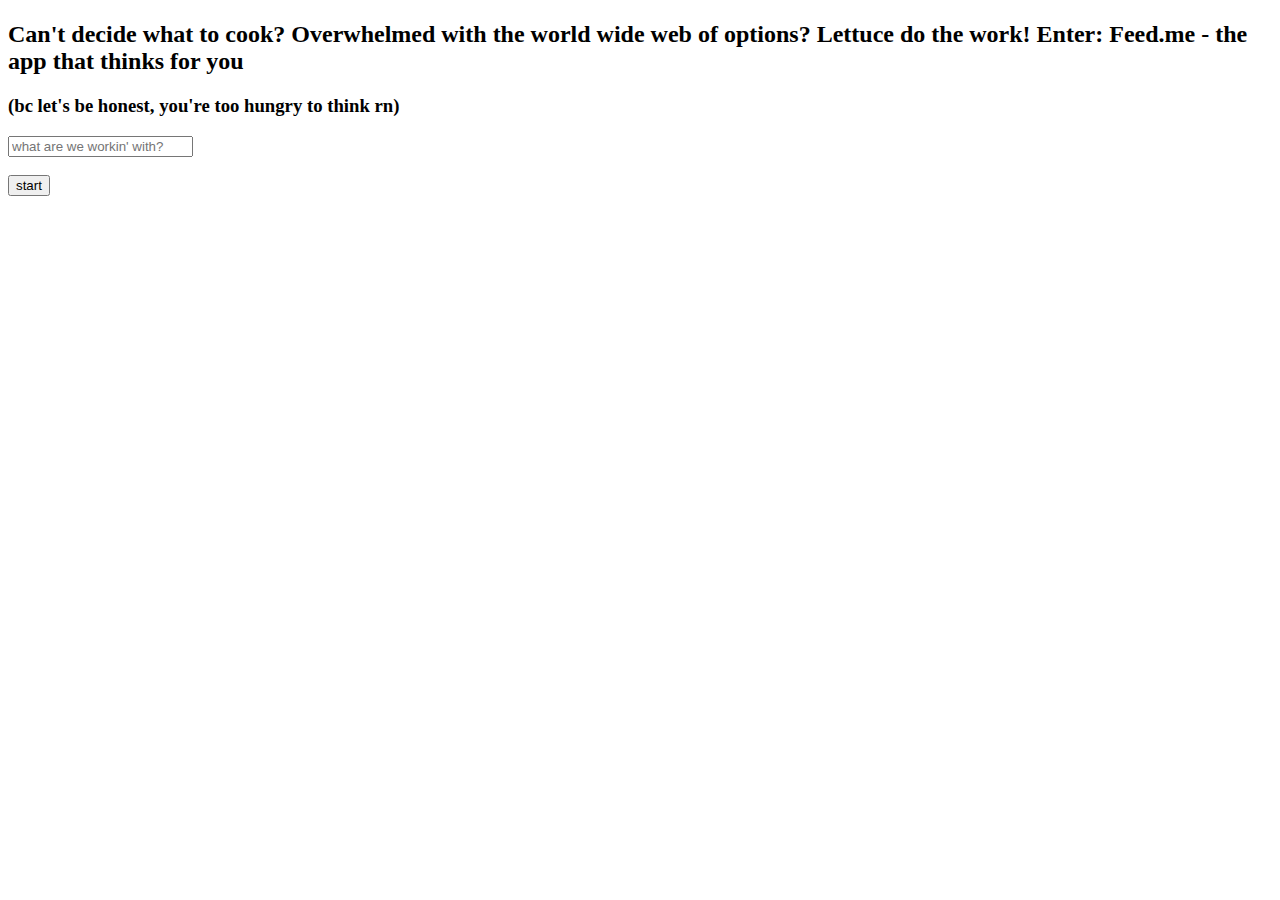
==== INDEX.HTML @ 8ff30e4c "html1 submit" ====
<!DOCTYPE html>
<html lang="en">
<head>
    <meta charset="UTF-8">
    <meta http-equiv="X-UA-Compatible" content="IE=edge">
    <meta name="viewport" content="width=device-width, initial-scale=1.0">
    <link rel="stylesheet" href="style.css">
    <script src="script.js"></script>
    <title>Feed.Me</title>
</head>
<body>
    <h1></h1>
    <h2>Can't decide what to cook? Overwhelmed with the world wide web of options? Lettuce do the work! Enter: Feed.me - the app that thinks for you</h2>
    <h3>(bc let's be honest, you're too hungry to think rn)</h3>
    <input id="searchBar" placeholder="what are we workin' with?"><br><br>
    <button id="searchButton">start</button>
</body>
</html>
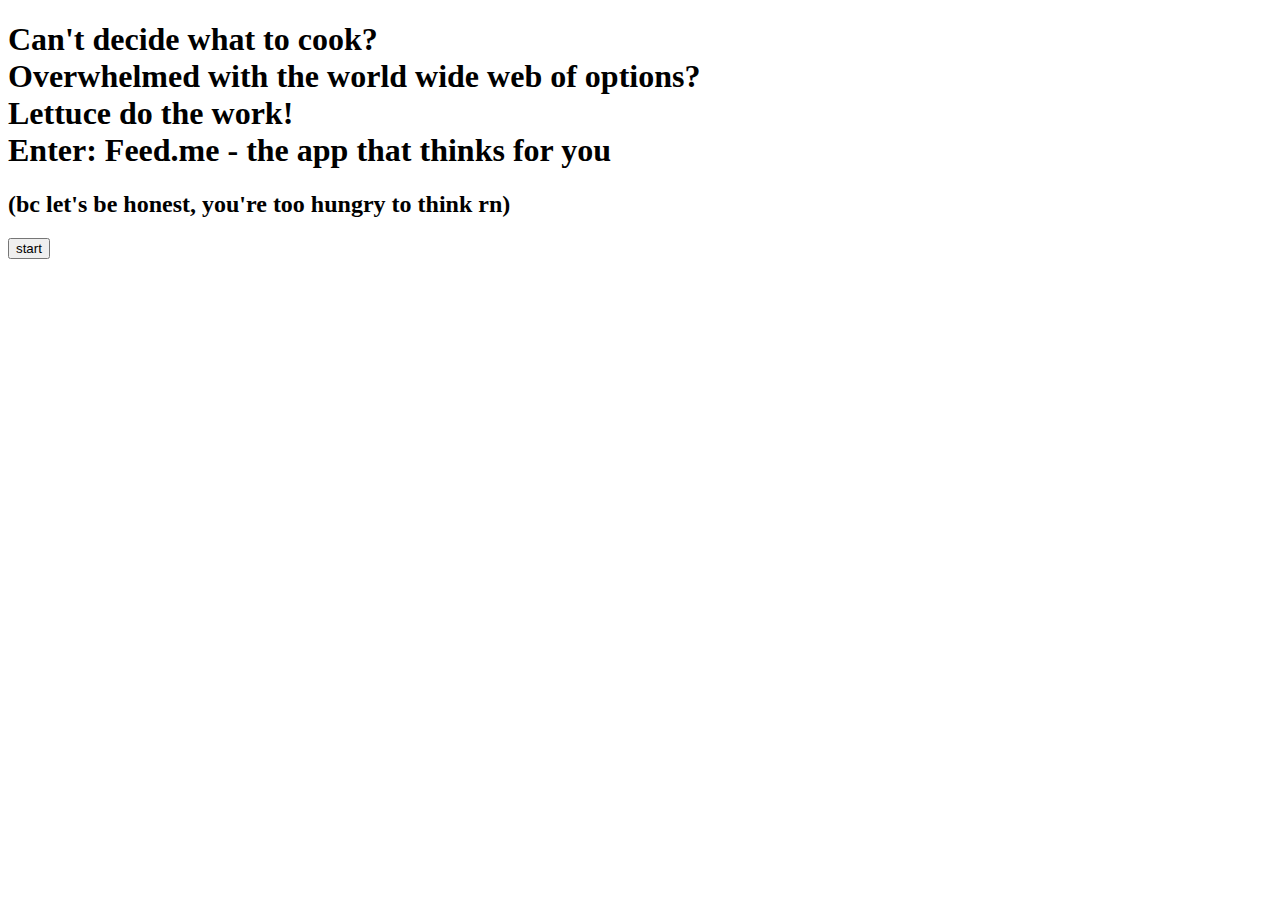
==== commit c6338d6c: "css submit, readme updates" ====
--- a/INDEX.HTML
+++ b/INDEX.HTML
@@ -9,10 +9,14 @@
     <title>Feed.Me</title>
 </head>
 <body>
-    <h1></h1>
-    <h2>Can't decide what to cook? Overwhelmed with the world wide web of options? Lettuce do the work! Enter: Feed.me - the app that thinks for you</h2>
-    <h3>(bc let's be honest, you're too hungry to think rn)</h3>
-    <input id="searchBar" placeholder="what are we workin' with?"><br><br>
-    <button id="searchButton">start</button>
+    <div class=""></div>
+    <div class="page_content">
+        <h1>Can't decide what to cook? <br>
+            Overwhelmed with the world wide web of options? <br>
+            Lettuce do the work! <br>
+            Enter: Feed.me - the app that thinks for you</h1>
+        <h2>(bc let's be honest, you're too hungry to think rn)</h2>
+        <button id="startButton">start</button>
+    </div>
 </body>
 </html>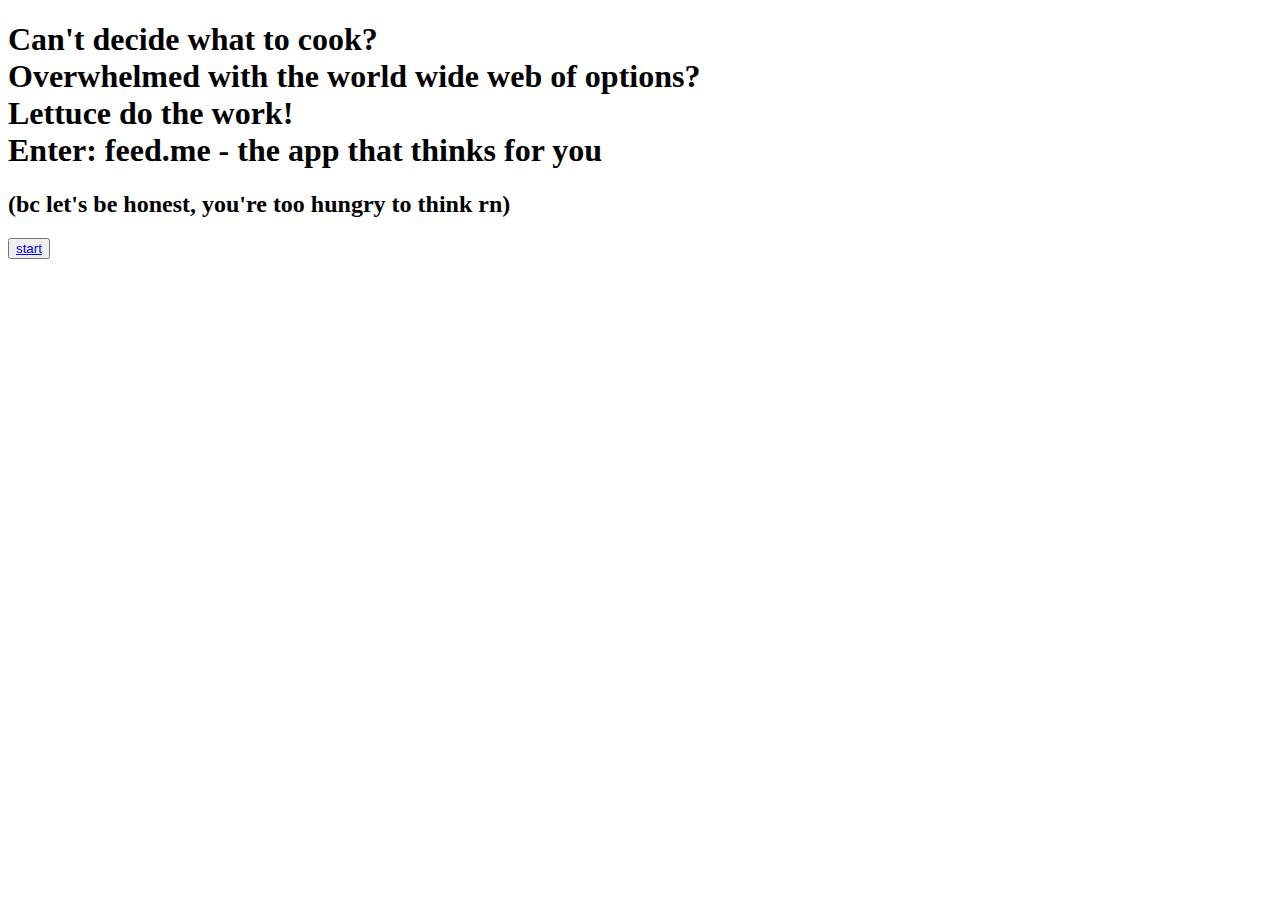
==== commit 2844d6aa: "background image edits, assets folder" ====
--- a/INDEX.HTML
+++ b/INDEX.HTML
@@ -5,18 +5,20 @@
     <meta http-equiv="X-UA-Compatible" content="IE=edge">
     <meta name="viewport" content="width=device-width, initial-scale=1.0">
     <link rel="stylesheet" href="style.css">
-    <script src="script.js"></script>
-    <title>Feed.Me</title>
+    <title>feed.me</title>
 </head>
 <body>
-    <div class=""></div>
-    <div class="page_content">
+    <div class="page1content">
         <h1>Can't decide what to cook? <br>
             Overwhelmed with the world wide web of options? <br>
             Lettuce do the work! <br>
-            Enter: Feed.me - the app that thinks for you</h1>
+            Enter: feed.me - the app that thinks for you</h1>
         <h2>(bc let's be honest, you're too hungry to think rn)</h2>
-        <button id="startButton">start</button>
-    </div>
+        <button id="startButton">
+            <a href="INDEX1.HTML">start</a>
+        </button>
+    </div>   
+    <script src="script.js"></script>
 </body>
-</html>+</html>
+
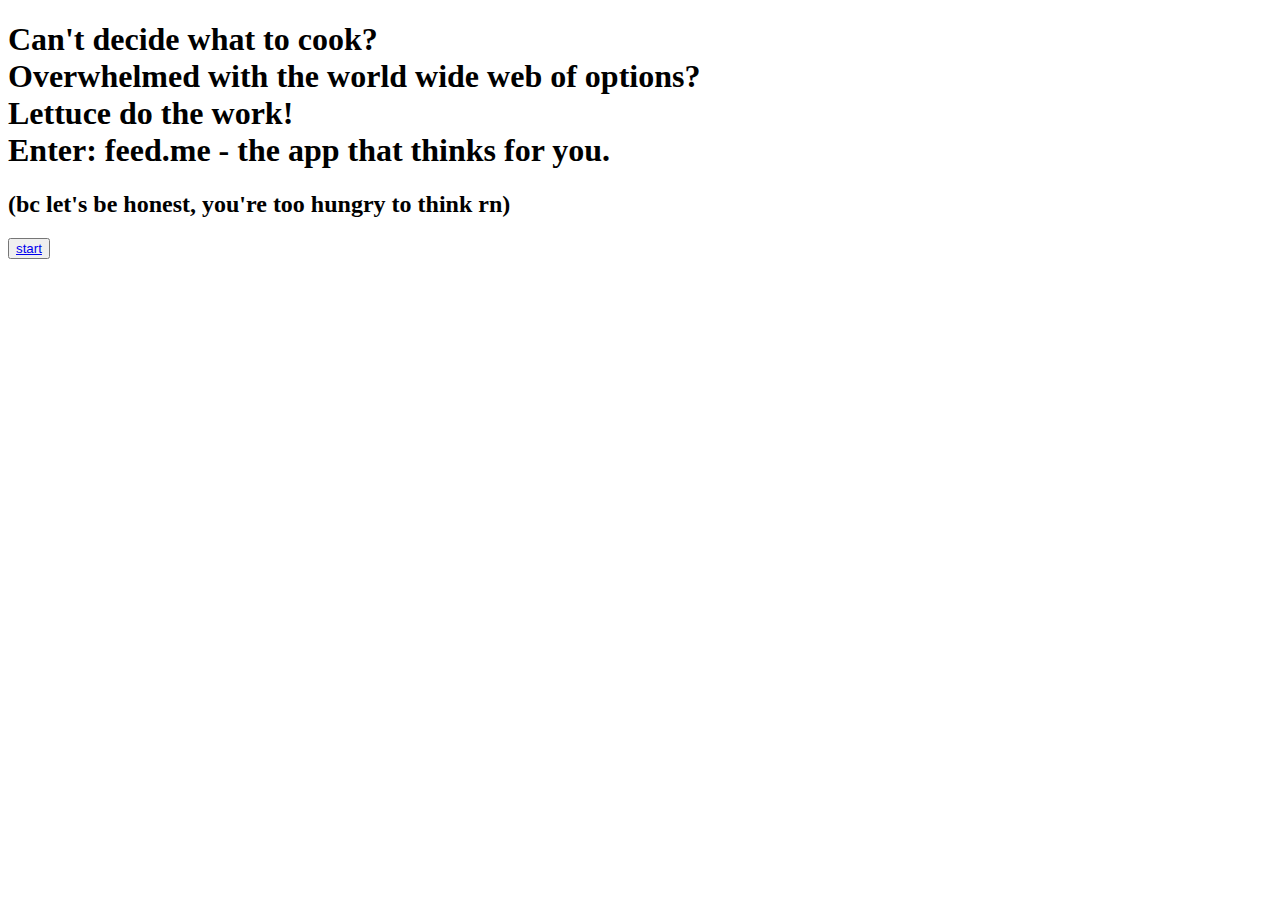
==== commit d047d847: "js doc set up" ====
--- a/INDEX.HTML
+++ b/INDEX.HTML
@@ -12,7 +12,7 @@
         <h1>Can't decide what to cook? <br>
             Overwhelmed with the world wide web of options? <br>
             Lettuce do the work! <br>
-            Enter: feed.me - the app that thinks for you</h1>
+            Enter: feed.me - the app that thinks for you.</h1>
         <h2>(bc let's be honest, you're too hungry to think rn)</h2>
         <button id="startButton">
             <a href="INDEX1.HTML">start</a>
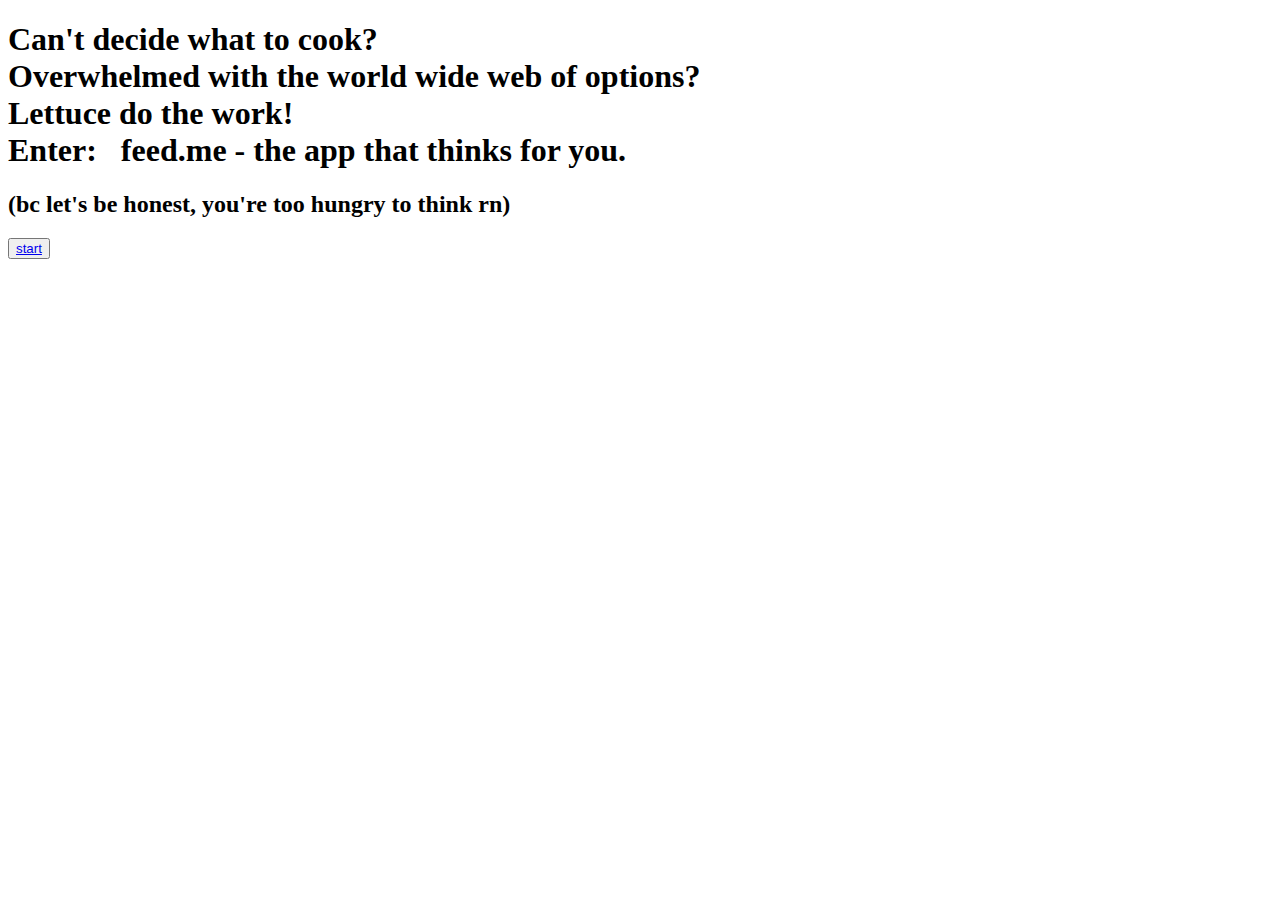
==== commit 18ad3d7c: "connected filter by main ingredient API, random result return, tweaks" ====
--- a/INDEX.HTML
+++ b/INDEX.HTML
@@ -2,6 +2,9 @@
 <html lang="en">
 <head>
     <meta charset="UTF-8">
+    <link rel="preconnect" href="https://fonts.googleapis.com">
+    <link rel="preconnect" href="https://fonts.gstatic.com" crossorigin>
+    <link href="https://fonts.googleapis.com/css2?family=Sansita:ital,wght@0,400;0,700;1,400;1,700&display=swap" rel="stylesheet">
     <meta http-equiv="X-UA-Compatible" content="IE=edge">
     <meta name="viewport" content="width=device-width, initial-scale=1.0">
     <link rel="stylesheet" href="style.css">
@@ -12,7 +15,7 @@
         <h1>Can't decide what to cook? <br>
             Overwhelmed with the world wide web of options? <br>
             Lettuce do the work! <br>
-            Enter: feed.me - the app that thinks for you.</h1>
+            Enter: &nbsp; feed.me - the app that thinks for you.</h1>
         <h2>(bc let's be honest, you're too hungry to think rn)</h2>
         <button id="startButton">
             <a href="INDEX1.HTML">start</a>
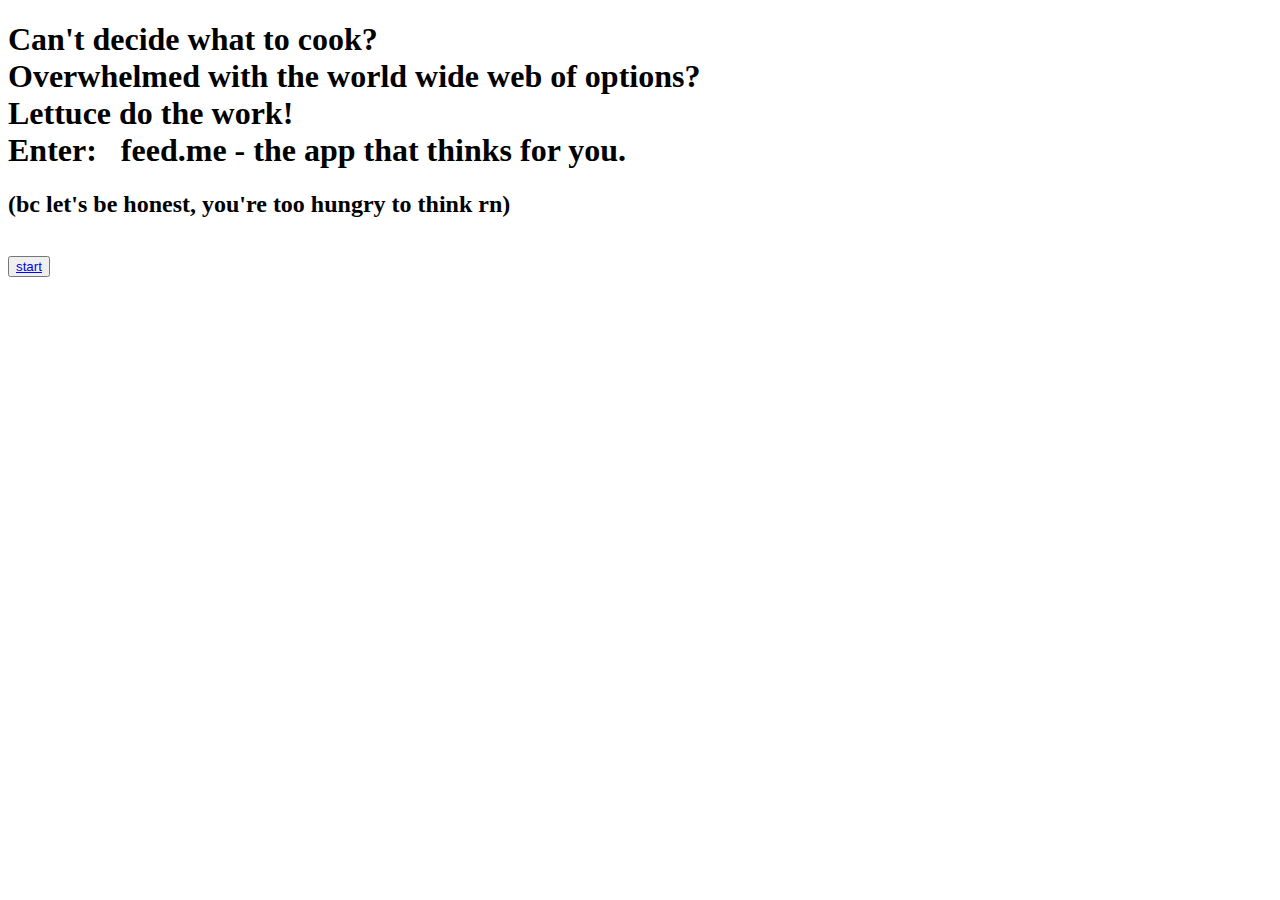
==== commit d470e0ee: "no result error message" ====
--- a/INDEX.HTML
+++ b/INDEX.HTML
@@ -11,12 +11,12 @@
     <title>feed.me</title>
 </head>
 <body>
-    <div class="page1content">
+    <div id="conceptContainer">
         <h1>Can't decide what to cook? <br>
             Overwhelmed with the world wide web of options? <br>
             Lettuce do the work! <br>
             Enter: &nbsp; feed.me - the app that thinks for you.</h1>
-        <h2>(bc let's be honest, you're too hungry to think rn)</h2>
+        <h2>(bc let's be honest, you're too hungry to think rn)</h2> <br>
         <button id="startButton">
             <a href="INDEX1.HTML">start</a>
         </button>
